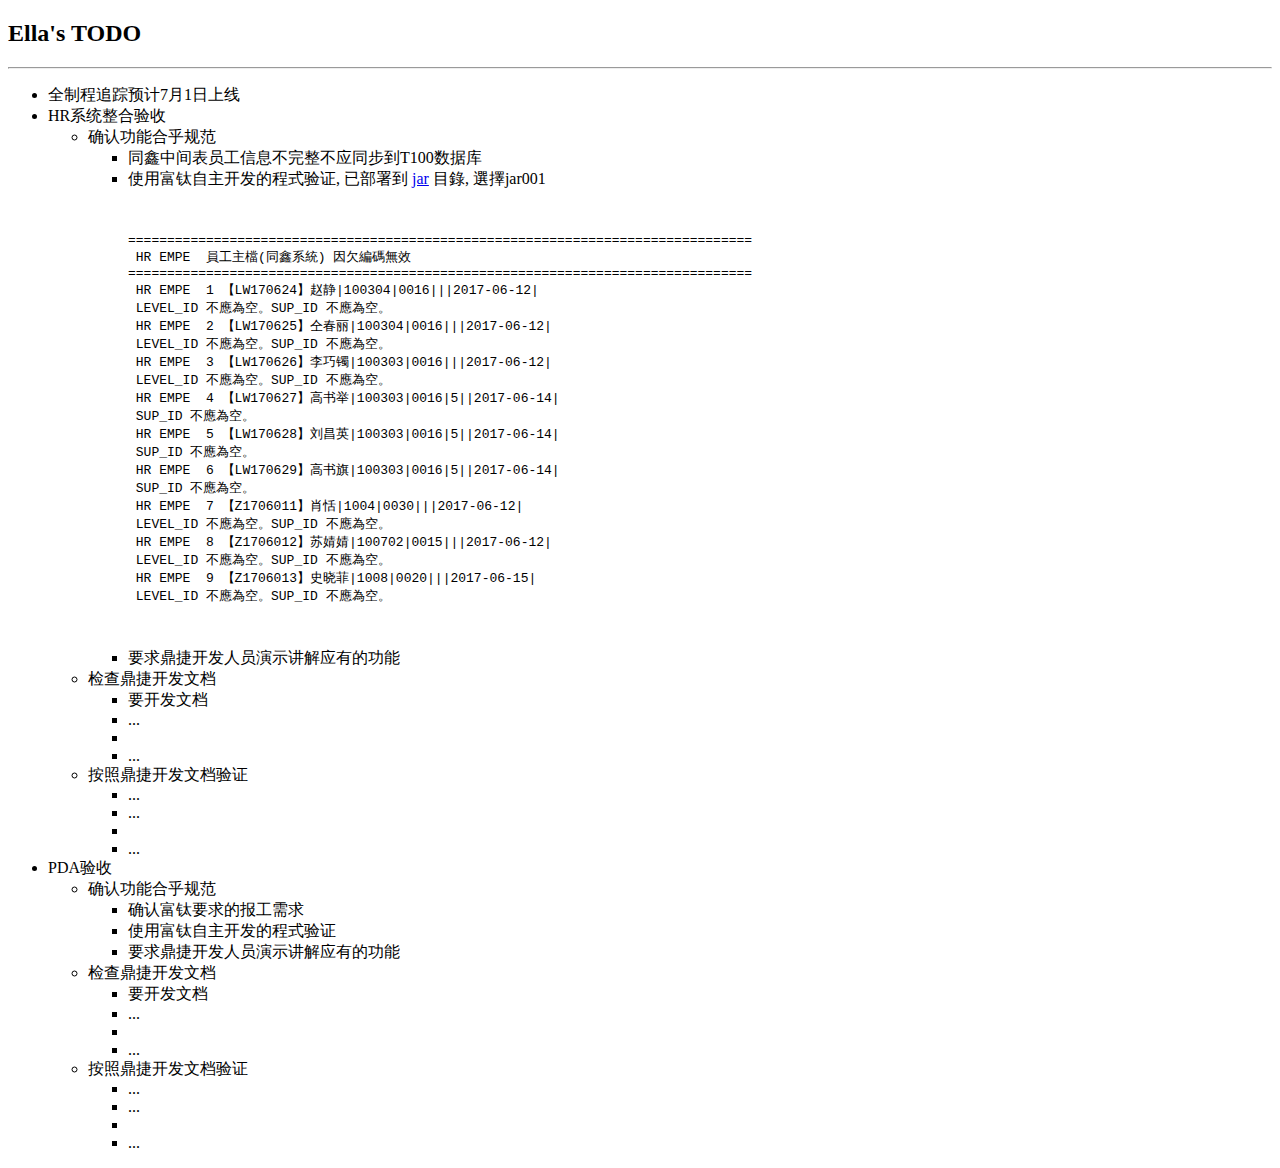
==== todo.html @ 145aa055 "init" ====
<!DOCTYPE html>
<html>
    <head>
        <title>Ella's TODO</title>
        <meta charset="UTF-8">
        <meta name="viewport" content="width=device-width， initial-scale=1.0">
    </head>
    <body>
        <h2>Ella's TODO</h2>
        <hr>
        <ul>  
            <li>全制程追踪预计7月1日上线</li>
            <li>HR系统整合验收
                <ul>  
                    <li>确认功能合乎规范
                        <ul>  
                            <li>同鑫中间表员工信息不完整不应同步到T100数据库</li>
                            <li>使用富钛自主开发的程式验证, 
                                已部署到 <a href="jar.html">jar</a> 目錄, 選擇jar001

                                <pre>
                                    

================================================================================
 HR EMPE  員工主檔(同鑫系統) 因欠編碼無效
================================================================================
 HR EMPE  1 【LW170624】赵静|100304|0016|||2017-06-12|
 LEVEL_ID 不應為空。SUP_ID 不應為空。
 HR EMPE  2 【LW170625】仝春丽|100304|0016|||2017-06-12|
 LEVEL_ID 不應為空。SUP_ID 不應為空。
 HR EMPE  3 【LW170626】李巧镯|100303|0016|||2017-06-12|
 LEVEL_ID 不應為空。SUP_ID 不應為空。
 HR EMPE  4 【LW170627】高书举|100303|0016|5||2017-06-14|
 SUP_ID 不應為空。
 HR EMPE  5 【LW170628】刘昌英|100303|0016|5||2017-06-14|
 SUP_ID 不應為空。
 HR EMPE  6 【LW170629】高书旗|100303|0016|5||2017-06-14|
 SUP_ID 不應為空。
 HR EMPE  7 【Z1706011】肖恬|1004|0030|||2017-06-12|
 LEVEL_ID 不應為空。SUP_ID 不應為空。
 HR EMPE  8 【Z1706012】苏婧婧|100702|0015|||2017-06-12|
 LEVEL_ID 不應為空。SUP_ID 不應為空。
 HR EMPE  9 【Z1706013】史晓菲|1008|0020|||2017-06-15|
 LEVEL_ID 不應為空。SUP_ID 不應為空。

                                </pre>



                            </li>
                            <li>要求鼎捷开发人员演示讲解应有的功能</li>
                        </ul>  
                    </li>

                    <li>检查鼎捷开发文档
                        <ul>  
                            <li>要开发文档</li>
                            <li>...<li>
                            <li>...</li>
                        </ul> 

                    </li>
                    <li>按照鼎捷开发文档验证
                        <ul>  
                            <li>...</li>
                            <li>...<li>
                            <li>...</li>
                        </ul> 

                    </li>
                </ul>   


            </li>
            <li>PDA验收
                <ul>  
                    <li>确认功能合乎规范
                        <ul>  
                            <li>确认富钛要求的报工需求</li>
                            <li>使用富钛自主开发的程式验证</li>
                            <li>要求鼎捷开发人员演示讲解应有的功能</li>
                        </ul>  
                    </li>

                    <li>检查鼎捷开发文档
                        <ul>  
                            <li>要开发文档</li>
                            <li>...<li>
                            <li>...</li>
                        </ul> 

                    </li>
                    <li>按照鼎捷开发文档验证
                        <ul>  
                            <li>...</li>
                            <li>...<li>
                            <li>...</li>
                        </ul> 

                    </li>
                </ul>   


            </li>
        </ul>   


    </body>
</html>
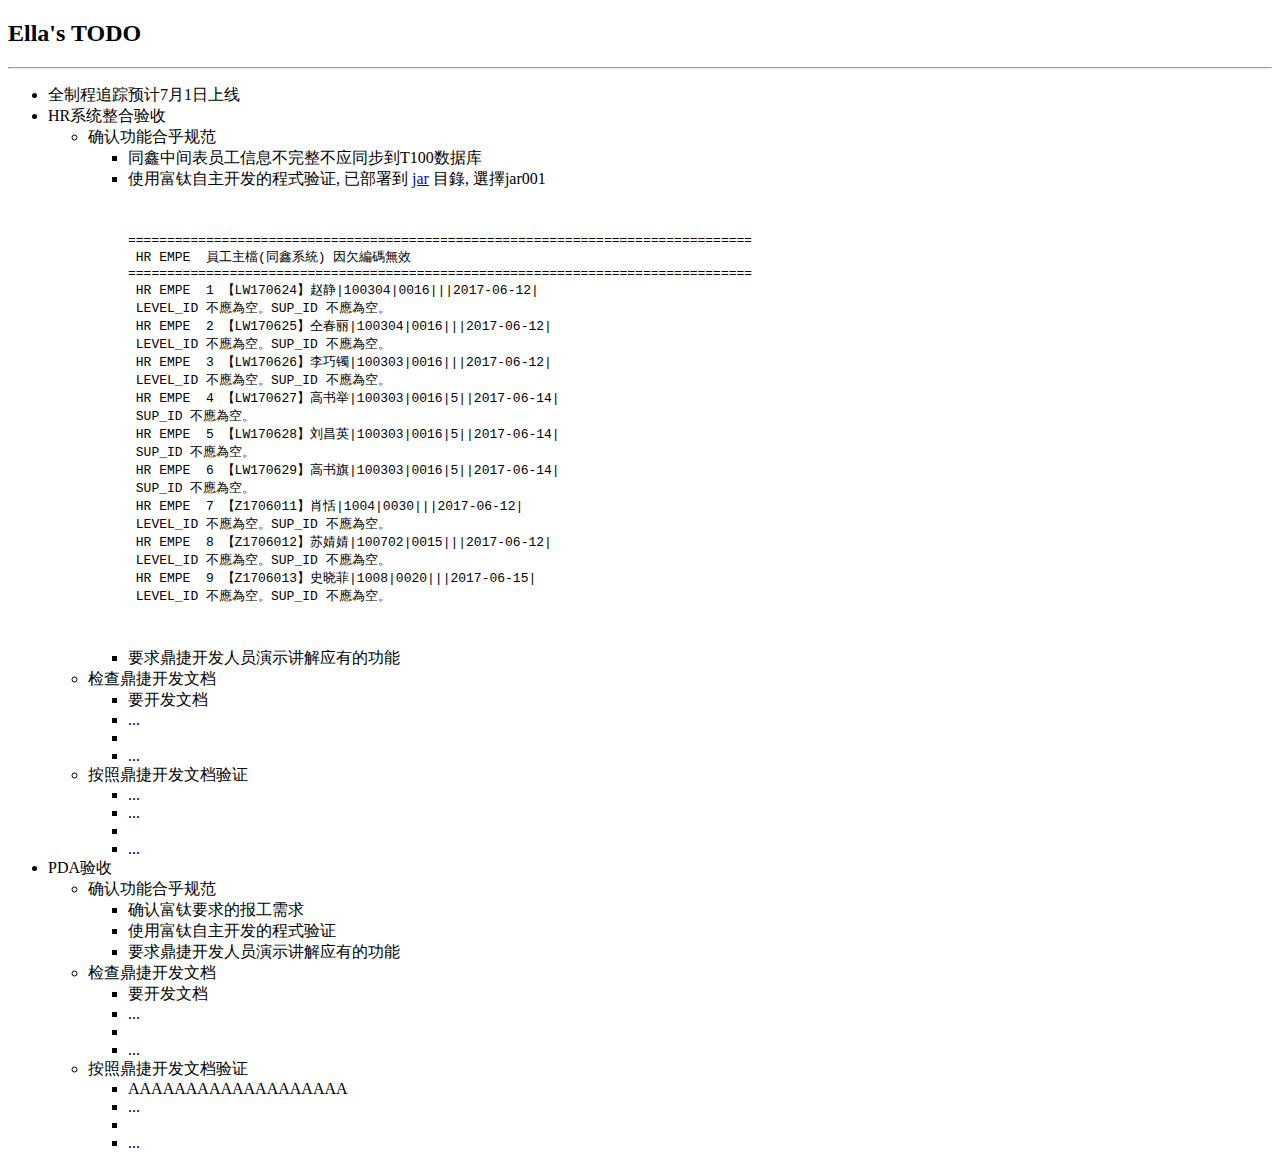
==== commit 7d01ff7c: "备注" ====
--- a/todo.html
+++ b/todo.html
@@ -93,7 +93,7 @@
                     </li>
                     <li>按照鼎捷开发文档验证
                         <ul>  
-                            <li>...</li>
+                            <li>AAAAAAAAAAAAAAAAAAA</li>
                             <li>...<li>
                             <li>...</li>
                         </ul> 
@@ -104,7 +104,7 @@
 
             </li>
         </ul>   
-
+      
 
     </body>
 </html>
